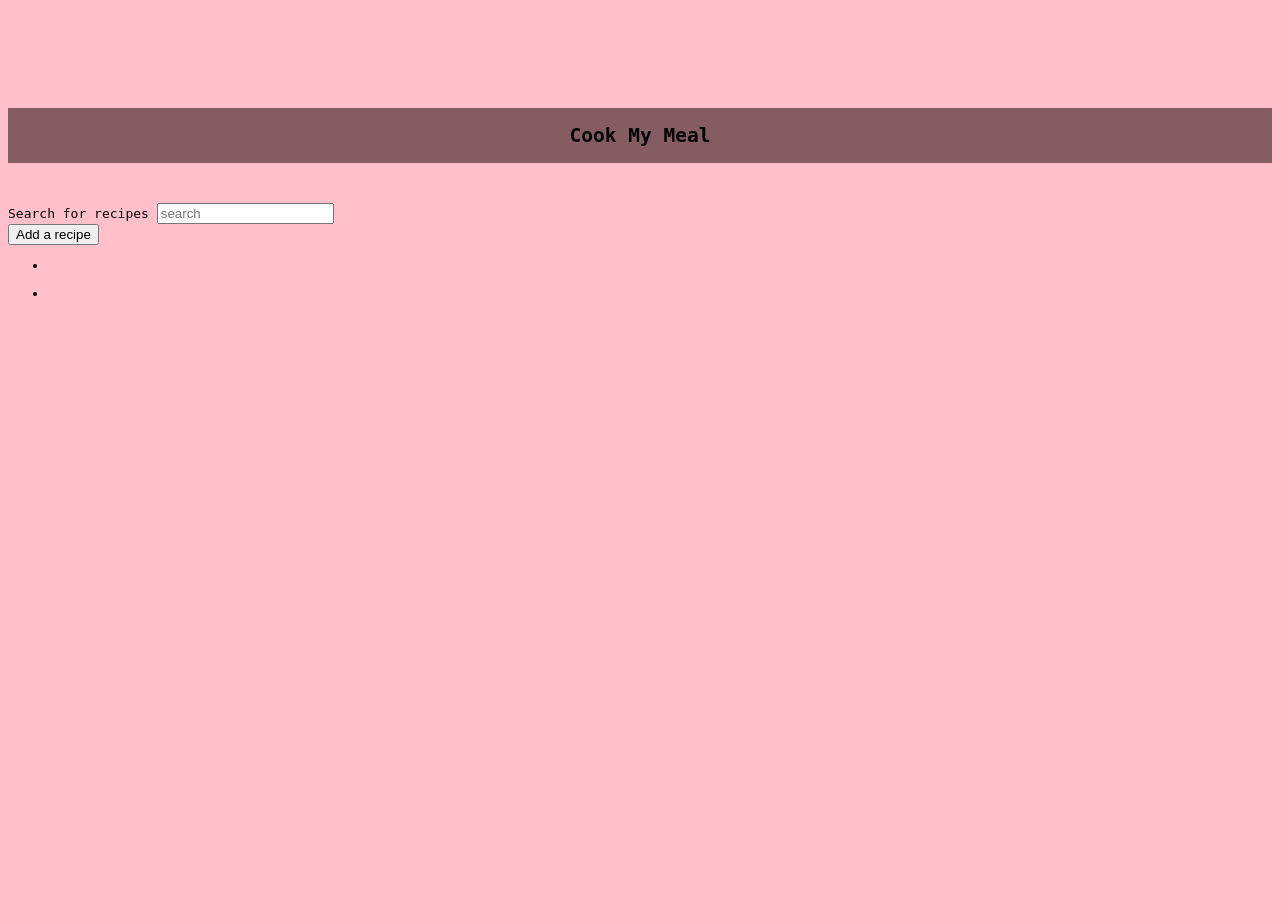
==== index.html @ e5fec5a6 "Basic structures 2,0" ====
<!DOCTYPE html>
<html lang="en">
<head>
    <meta charset="UTF-8">
    <meta name="viewport" content="width=device-width, initial-scale=1.0">
    <title>Document</title>
    <link rel="stylesheet" href="index.css">
</head>
<body>
    <div id="top">
        <img url="">
    </div>
    <div id="header">
        <header>
            <p>
                <h2>Cook My Meal</h2>
            </p>
        </header>
    </div>
    <div id="search">
        <search>
            <label>Search for recipes</label>
            <input type="search" id="search" placeholder="search">
        </search>
    </div>

    <div id="button">
        <button>Add a recipe</button>
    </div>

    <ul id="recipe.list">
   <li>
    <div>
        <p></p>
    </div>
    </li>
    <li>
    <div>
        <p></p>
    </div>
    </li>
    </ul>
</body>
</html>
---- index.css ----
body {
    background-color: pink;
    font-family: monospace;
    

}

#top {
    width: fit-content;
    height: 100px;
}

#header {
    display: flex;
    justify-content: center;
    background-color: rgb(132, 92, 98);
    margin-bottom: 40px;

}
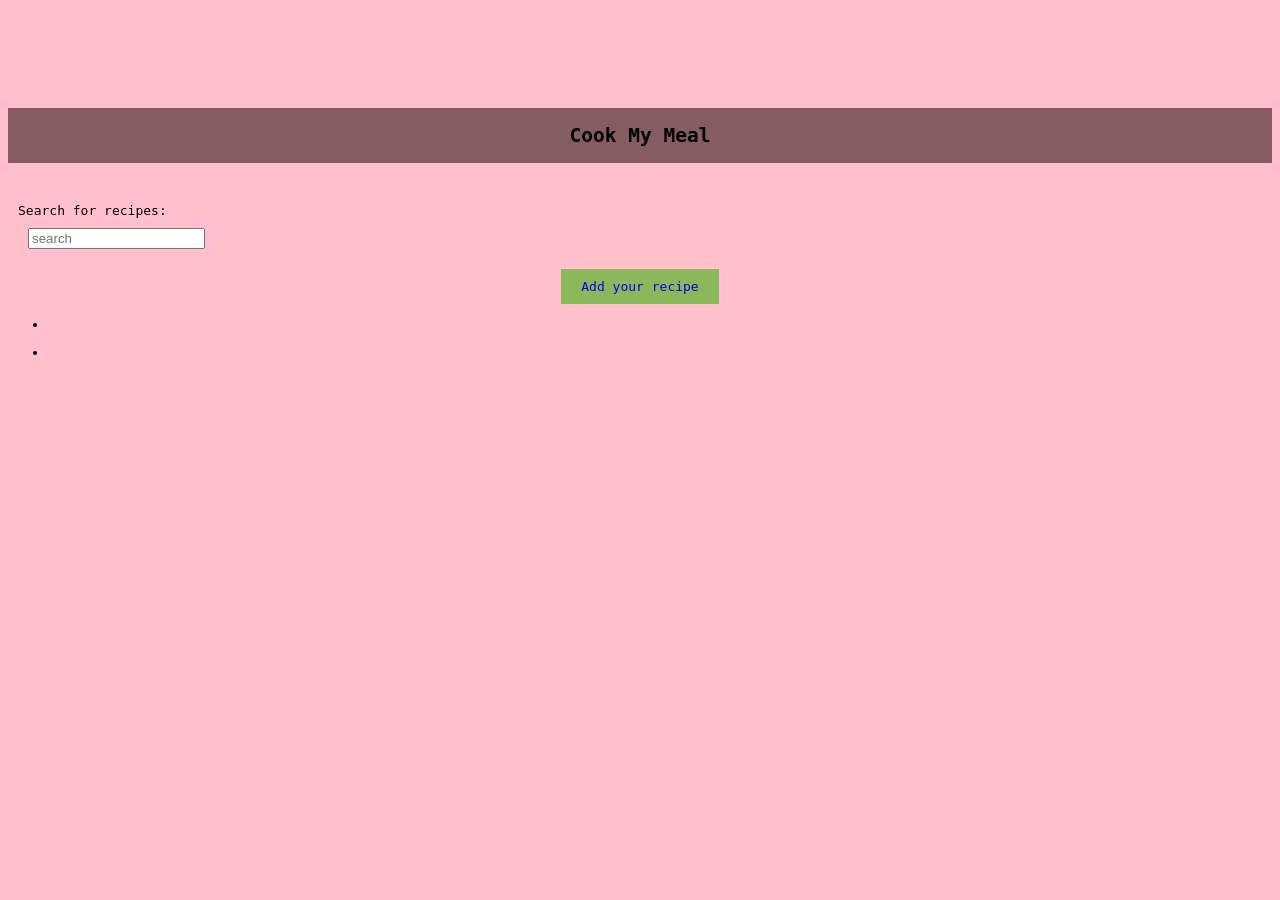
==== commit d4cbe0a6: "Styling 1.0" ====
--- a/index.html
+++ b/index.html
@@ -8,7 +8,7 @@
 </head>
 <body>
     <div id="top">
-        <img url="">
+       <img src="" alt="">
     </div>
     <div id="header">
         <header>
@@ -19,13 +19,15 @@
     </div>
     <div id="search">
         <search>
-            <label>Search for recipes</label>
+            <label>Search for recipes:</label>
+            <br>
             <input type="search" id="search" placeholder="search">
         </search>
     </div>
 
     <div id="button">
-        <button>Add a recipe</button>
+        <a href="recipe.html" class="button-link">Add your recipe</a>
+
     </div>
 
     <ul id="recipe.list">
@@ -40,5 +42,6 @@
     </div>
     </li>
     </ul>
+<script src="/index.js"></script>
 </body>
 </html>
--- a/index.css
+++ b/index.css
@@ -16,4 +16,30 @@
     background-color: rgb(132, 92, 98);
     margin-bottom: 40px;
 
+}
+
+#search{
+    margin: 10px;
+}
+
+#button {
+    margin: 10px;
+    display: flex;
+    justify-content: center;
+}
+
+.button-link {
+    display: inline-block;
+    padding: 10px 20px;
+    background-color: rgb(139, 184, 91);
+    text-decoration: none;
+    text-align: center;
+}
+
+.button-link:hover {
+    background-color: rgb(52, 87, 47);
+}
+
+#recipe.list {
+    margin: 10px;
 }
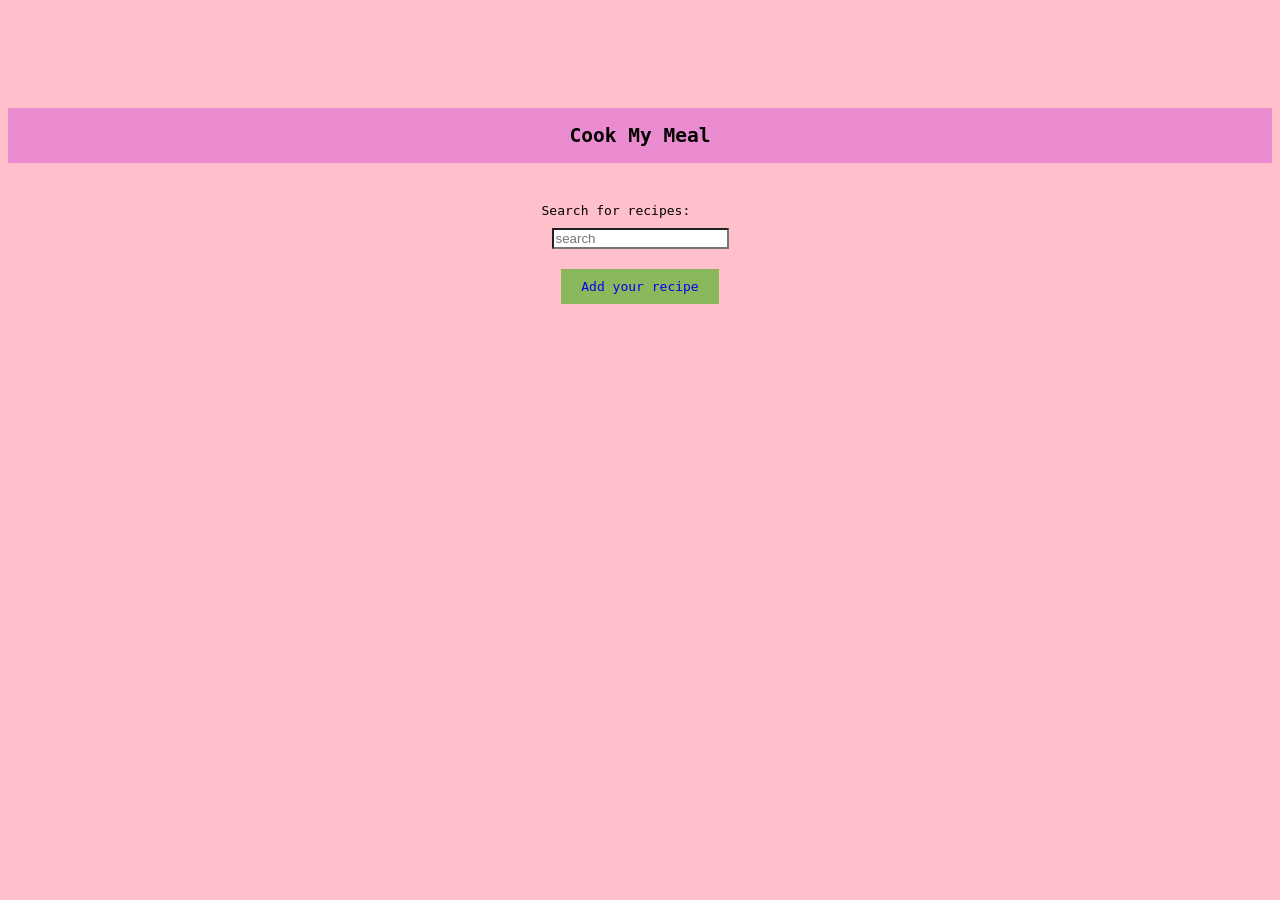
==== commit 8442674f: "Storage 4 and stylization" ====
--- a/index.html
+++ b/index.html
@@ -26,22 +26,14 @@
     </div>
 
     <div id="button">
-        <a href="recipe.html" class="button-link">Add your recipe</a>
+        <a href="form.html" class="button-link">Add your recipe</a>
 
     </div>
 
-    <ul id="recipe.list">
-   <li>
-    <div>
-        <p></p>
-    </div>
-    </li>
-    <li>
-    <div>
-        <p></p>
-    </div>
-    </li>
+    <ul id="recipe.names">
     </ul>
+    
+    
 <script src="/index.js"></script>
 </body>
 </html>
--- a/index.css
+++ b/index.css
@@ -13,13 +13,17 @@
 #header {
     display: flex;
     justify-content: center;
-    background-color: rgb(132, 92, 98);
+    background-color: rgba(228, 119, 212, 0.715);
     margin-bottom: 40px;
 
 }
 
 #search{
     margin: 10px;
+    display: flex;
+    margin: 10px;
+    justify-content: center;
+    background-image: none;
 }
 
 #button {
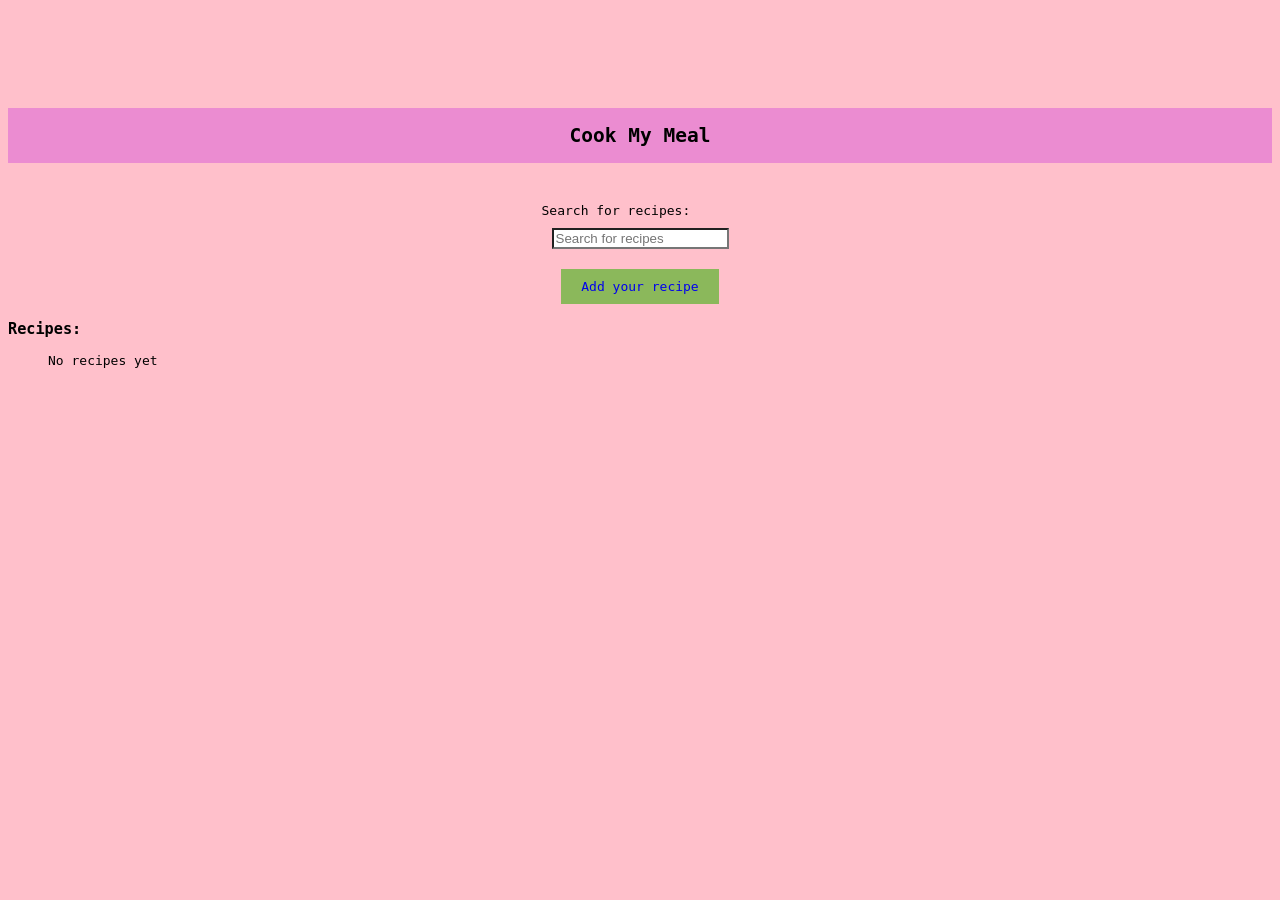
==== commit 5e2ab114: "Recipe display" ====
--- a/index.html
+++ b/index.html
@@ -21,7 +21,7 @@
         <search>
             <label>Search for recipes:</label>
             <br>
-            <input type="search" id="search" placeholder="search">
+            <input type="search" id="search" placeholder="Search for recipes">
         </search>
     </div>
 
@@ -30,10 +30,14 @@
 
     </div>
 
-    <ul id="recipe.names">
-    </ul>
+    <div>
+        <h3>Recipes:</h3>
+        <ul id="recipeNames">
+        </ul>
+    </div>
     
     
 <script src="/index.js"></script>
+
 </body>
 </html>
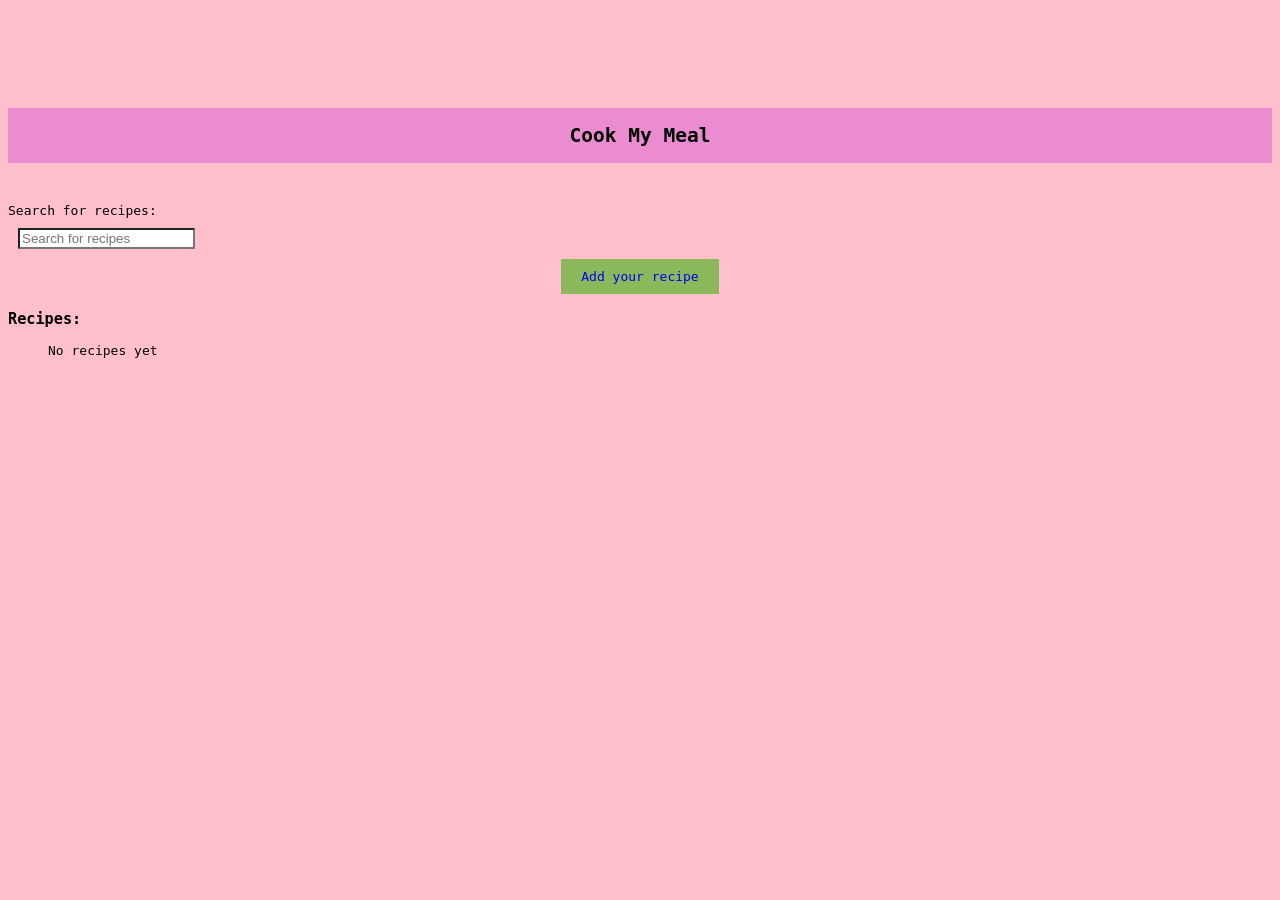
==== commit b65d84ab: "Delete button" ====
--- a/index.html
+++ b/index.html
@@ -17,11 +17,11 @@
             </p>
         </header>
     </div>
-    <div id="search">
+    <div >
         <search>
             <label>Search for recipes:</label>
             <br>
-            <input type="search" id="search" placeholder="Search for recipes">
+            <input type="text" id="search" placeholder="Search for recipes">
         </search>
     </div>
 
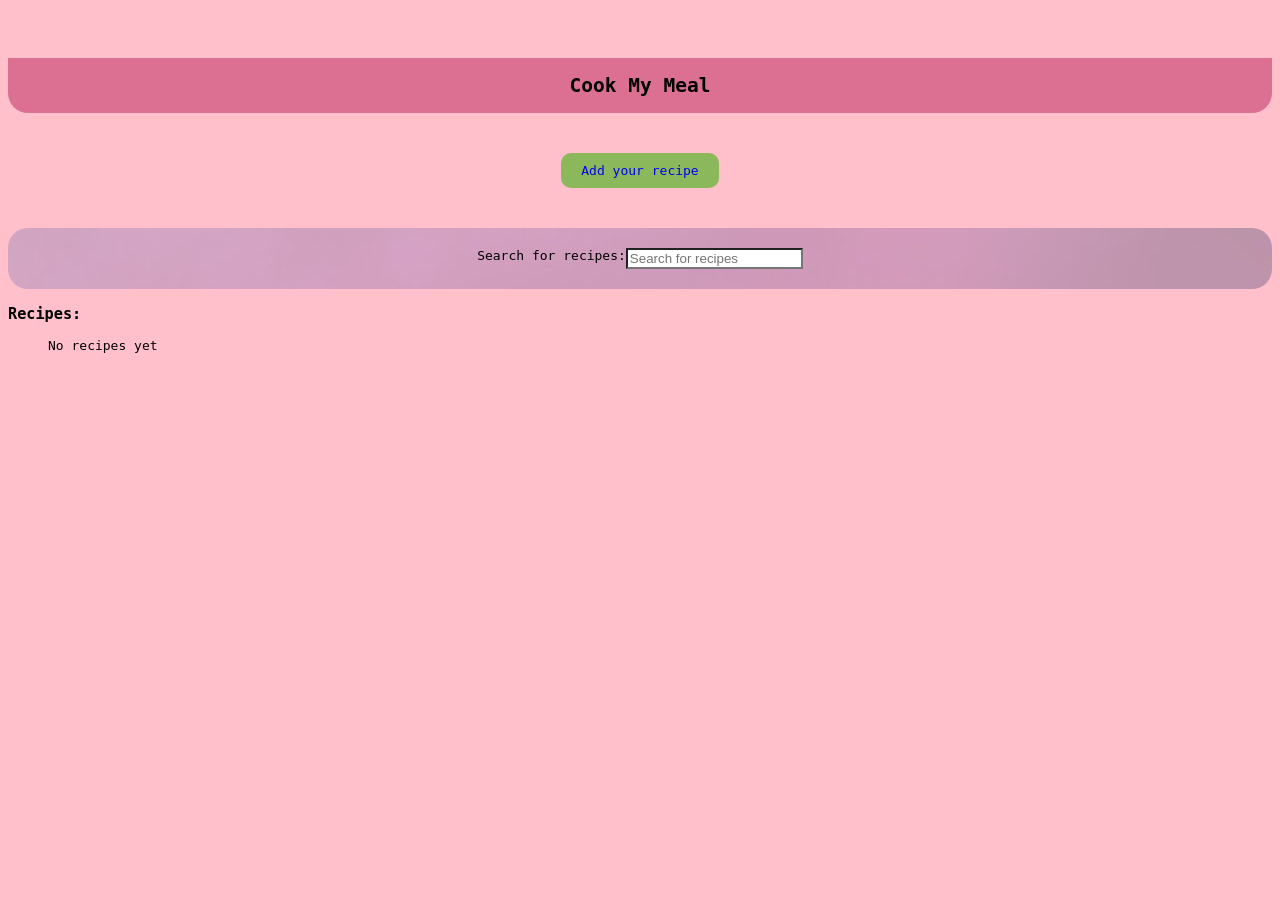
==== commit 513a921d: "Styling 2.0" ====
--- a/index.html
+++ b/index.html
@@ -6,10 +6,11 @@
     <title>Document</title>
     <link rel="stylesheet" href="index.css">
 </head>
+<div id="top">
+
+    </div>
 <body>
-    <div id="top">
-       <img src="" alt="">
-    </div>
+    
     <div id="header">
         <header>
             <p>
@@ -17,17 +18,19 @@
             </p>
         </header>
     </div>
-    <div >
-        <search>
+    
+
+     <div id="button">
+        <a href="form.html" class="button-link">Add your recipe</a>
+
+    </div>
+
+    <div id="sBox">
+        <search id="searchbox">
             <label>Search for recipes:</label>
             <br>
             <input type="text" id="search" placeholder="Search for recipes">
         </search>
-    </div>
-
-    <div id="button">
-        <a href="form.html" class="button-link">Add your recipe</a>
-
     </div>
 
     <div>
@@ -35,7 +38,9 @@
         <ul id="recipeNames">
         </ul>
     </div>
-    
+
+   
+
     
 <script src="/index.js"></script>
 
--- a/index.css
+++ b/index.css
@@ -5,31 +5,55 @@
 
 }
 
+hr {
+    color: rgb(73, 122, 39);
+    height: 5px;
+    border: none;
+    border-top: 5px solid ;
+}
+
 #top {
     width: fit-content;
-    height: 100px;
+    height: 50px;
+    display: flex;
+    background-color: aquamarine;
+
 }
 
 #header {
     display: flex;
     justify-content: center;
-    background-color: rgba(228, 119, 212, 0.715);
+    background-color: palevioletred;
     margin-bottom: 40px;
+    border-radius: 0px 0px 20px 20px;
 
 }
 
+#sBox {
+    display: flex;
+    background-color: rgb(105, 192, 33);
+    justify-content: center;
+    background-image: url(/CMMphotos/pexels-noon-26459228.jpg);
+    border-radius: 20px 20px 20px 20px;
+}
+
+#searchbox{
+    display: flex;
+    margin: 20px;
+}
+
+
 #search{
-    margin: 10px;
     display: flex;
-    margin: 10px;
     justify-content: center;
     background-image: none;
 }
 
 #button {
-    margin: 10px;
+    margin: 40px;
     display: flex;
     justify-content: center;
+    
 }
 
 .button-link {
@@ -38,6 +62,7 @@
     background-color: rgb(139, 184, 91);
     text-decoration: none;
     text-align: center;
+    border-radius: 10px 10px 10px 10px
 }
 
 .button-link:hover {
